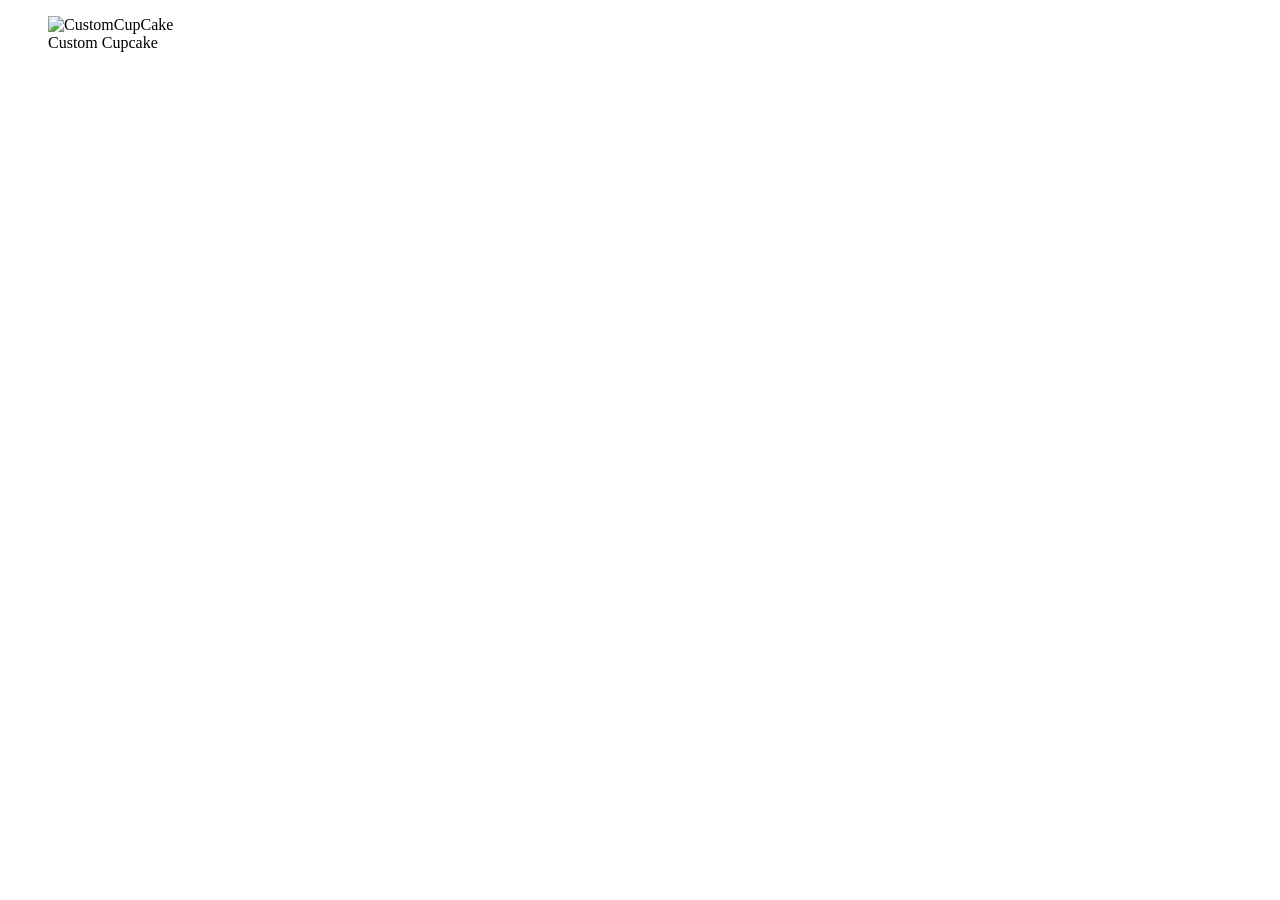
==== src/main/resources/templates/custom.html @ df68d7b0 "Add custom page and refactor header/styles Add a /Custom route and new custom.html template to provi" ====
<!DOCTYPE html>
<html lang="en" xmlns:th="http://www.w3.org/1999/xhtml">
<head>
    <meta charset="UTF-8">
    <meta name="viewport" content="width=device-width, initial-scale=1.0">
    <link rel="icon" type="image/png" href="/images/logo.png">
    <title>CupCake</title>

    <!-- Place for css -->
    <!-- header css -->
    <link rel="stylesheet" th:href="@{/css/header/header.css}">
    <link rel="stylesheet" th:href="@{/css/header/hamburger.css}">
    <link rel="stylesheet" th:href="@{/css/header/logo.css}">
    <link rel="stylesheet" th:href="@{/css/header/cart.css}">

    <!-- Body css-->
    <link rel="stylesheet" th:href="@{/css/body/customCupCake.css}">

    <!-- text css-->
    <link rel="stylesheet" th:href="@{/css/text.css}">
</head>
<body>
<header th:replace="~{index :: header}"></header>

<div class="customPlacement">
    <figure id="custom">
        <!-- link to custom cupcake place -->
            <!-- picture -->
            <img th:src="@{/images/cupcakeform.png}" alt="CustomCupCake">
            <figcaption>Custom Cupcake</figcaption>
    </figure>
</div>



<!-- Place for js scripts -->
<script th:src="@{/js/hamburger.js}"></script>
</body>
</html>
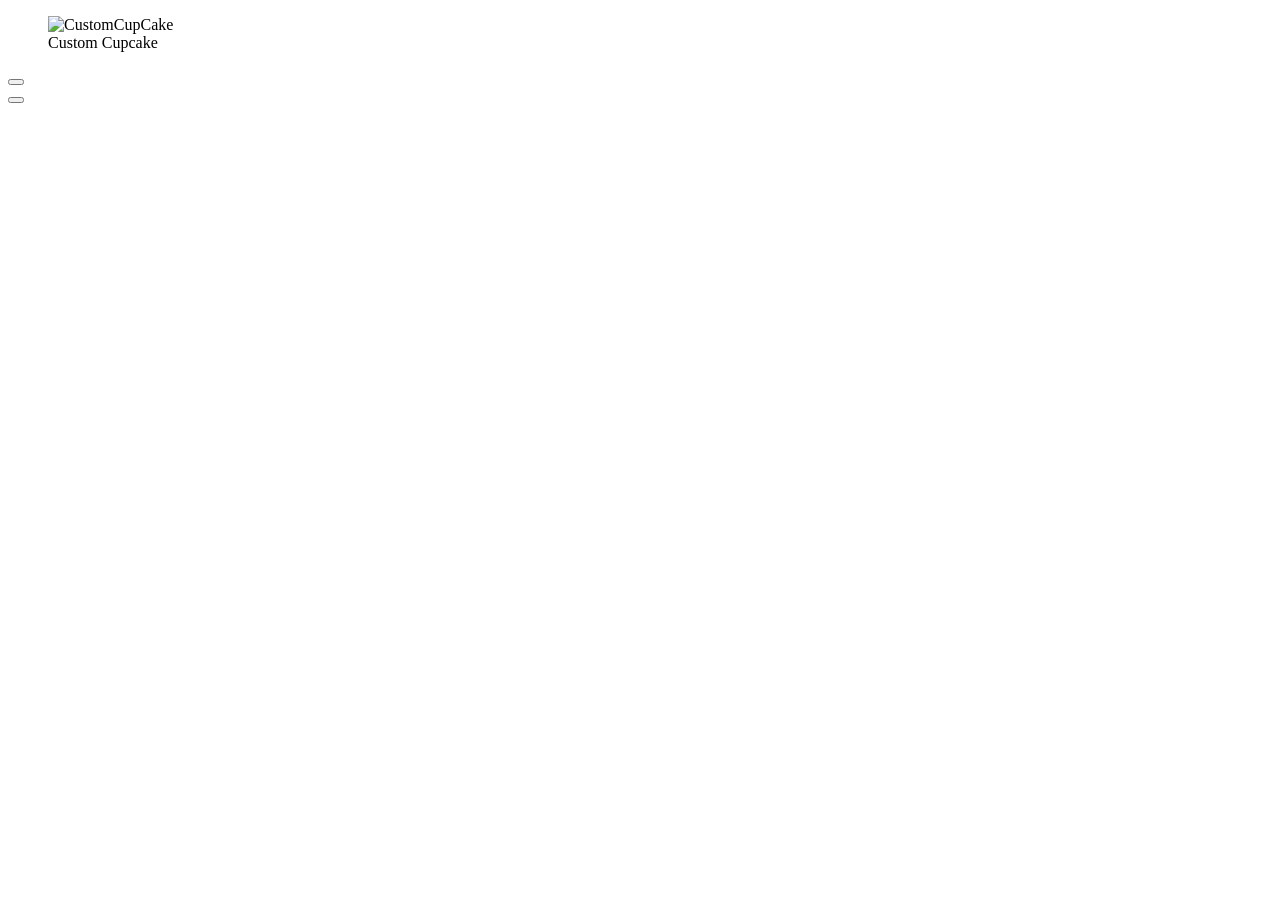
==== commit 0a3b7648: "Refactor custom layout; add selection grids Rename and simplify grid classes in customCupCake.css (r" ====
--- a/src/main/resources/templates/custom.html
+++ b/src/main/resources/templates/custom.html
@@ -14,23 +14,38 @@
     <link rel="stylesheet" th:href="@{/css/header/cart.css}">
 
     <!-- Body css-->
-    <link rel="stylesheet" th:href="@{/css/body/customCupCake.css}">
+    <link rel="stylesheet" th:href="@{/css/body/custom/customCupCake.css}">
 
     <!-- text css-->
-    <link rel="stylesheet" th:href="@{/css/text.css}">
+    <link rel="stylesheet" th:href="@{/css/textstyle.css}">
 </head>
 <body>
+<!-- imported header from index -->
 <header th:replace="~{index :: header}"></header>
 
-<div class="customPlacement">
+<div class="customGrid">
     <figure id="custom">
-        <!-- link to custom cupcake place -->
-            <!-- picture -->
-            <img th:src="@{/images/cupcakeform.png}" alt="CustomCupCake">
-            <figcaption>Custom Cupcake</figcaption>
+        <!-- picture -->
+        <img th:src="@{/images/cupcakeform.png}" alt="CustomCupCake">
+        <figcaption>Custom Cupcake</figcaption>
     </figure>
+
+    <!-- placeholder names -->
+    <div class="bottomGrid">
+        <button class="customButton"
+                th:each="bottom : ${bottoms}"
+                th:text="${bottom.name}">
+        </button>
+    </div>
+
+    <!-- placeholder names -->
+    <div class="toppingGrid">
+        <button class="customButton"
+                th:each="topping ${toppings}"
+                th:text="${topping.name}">
+        </button>
+    </div>
 </div>
-
 
 
 <!-- Place for js scripts -->
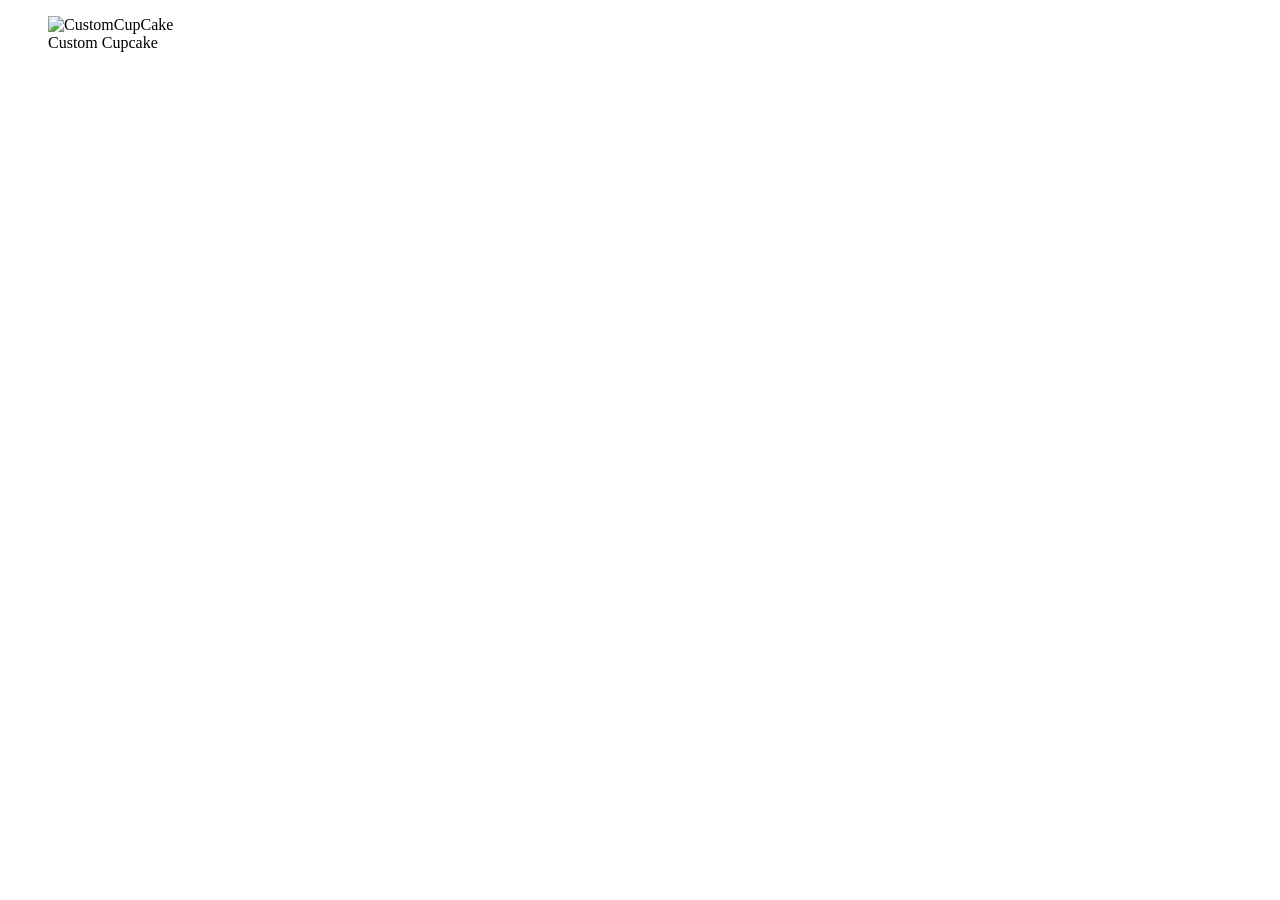
==== commit bd2cecdb: "Add Bottom/Topping classes; comment placeholders Add empty Bottom and Topping classes to the UML cla" ====
--- a/src/main/resources/templates/custom.html
+++ b/src/main/resources/templates/custom.html
@@ -29,8 +29,8 @@
         <img th:src="@{/images/cupcakeform.png}" alt="CustomCupCake">
         <figcaption>Custom Cupcake</figcaption>
     </figure>
-
-    <!-- placeholder names -->
+<!--
+    placeholder names
     <div class="bottomGrid">
         <button class="customButton"
                 th:each="bottom : ${bottoms}"
@@ -38,7 +38,7 @@
         </button>
     </div>
 
-    <!-- placeholder names -->
+     placeholder names
     <div class="toppingGrid">
         <button class="customButton"
                 th:each="topping ${toppings}"
@@ -46,7 +46,8 @@
         </button>
     </div>
 </div>
-
+-->
+</div>
 
 <!-- Place for js scripts -->
 <script th:src="@{/js/hamburger.js}"></script>
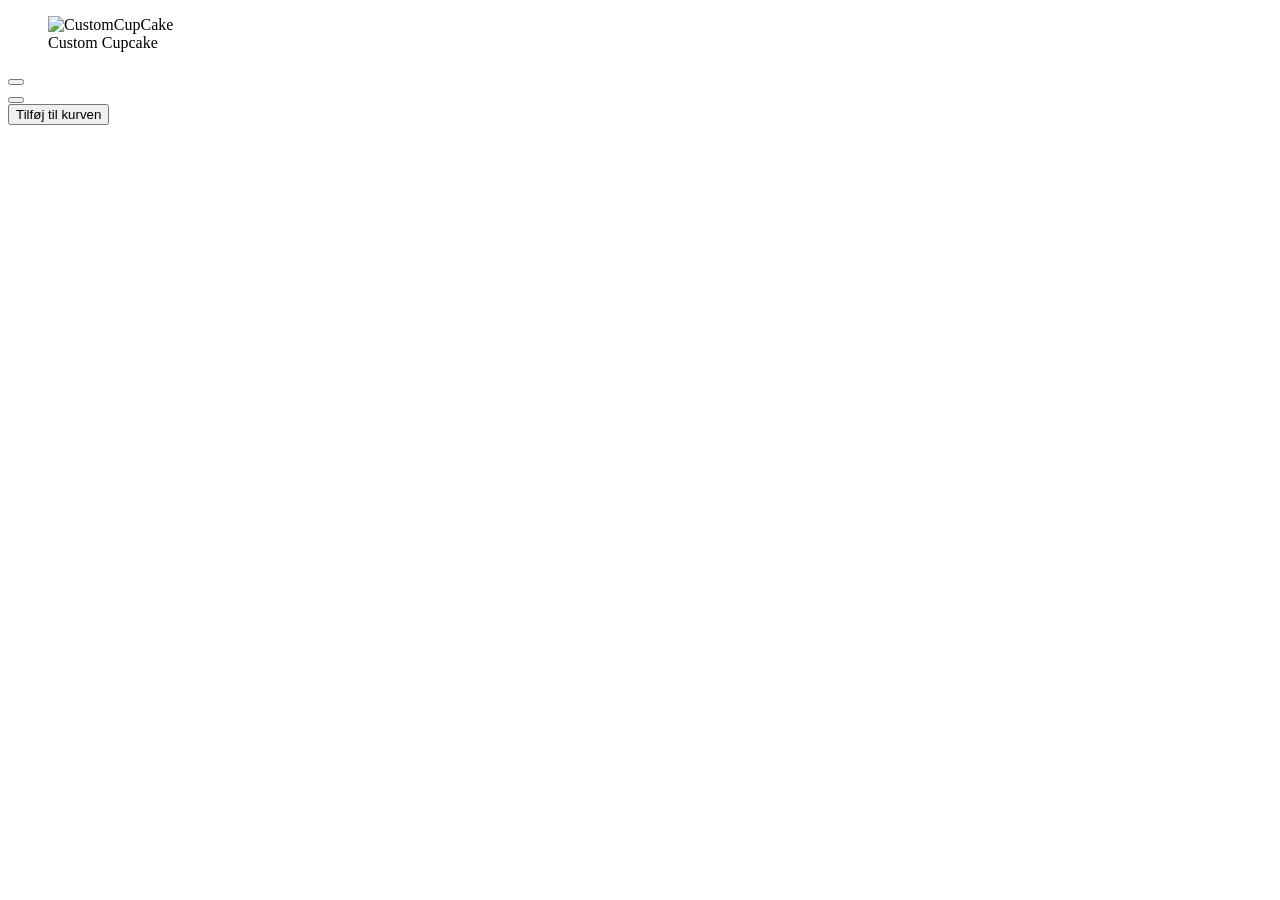
==== commit bc1ede4e: "Add order form and selection inputs to custom page Replace placeholder markup with a POST form for c" ====
--- a/src/main/resources/templates/custom.html
+++ b/src/main/resources/templates/custom.html
@@ -29,27 +29,42 @@
         <img th:src="@{/images/cupcakeform.png}" alt="CustomCupCake">
         <figcaption>Custom Cupcake</figcaption>
     </figure>
-<!--
-    placeholder names
-    <div class="bottomGrid">
-        <button class="customButton"
-                th:each="bottom : ${bottoms}"
-                th:text="${bottom.name}">
-        </button>
-    </div>
 
-     placeholder names
-    <div class="toppingGrid">
-        <button class="customButton"
-                th:each="topping ${toppings}"
-                th:text="${topping.name}">
-        </button>
-    </div>
+    <form th:action="@{/order}" method="post">
+
+        <!-- attributer for order class -->
+        <input type="hidden"
+               id="selectedBottom"
+               name="BottomId"
+               value="">
+
+        <input type="hidden"
+               id="selectedTopping"
+               name="toppingId"
+               value="">
+
+        <!-- Makes a button for each topping/bottom in the db -->
+        <div class="bottomGrid">
+            <button class="customButton"
+                    th:each="bottom : ${bottoms}"
+                    th:text="${bottom.name}">
+            </button>
+        </div>
+
+        <div class="toppingGrid">
+            <button class="customButton"
+                    th:each="topping : ${toppings}"
+                    th:text="${topping.name}">
+            </button>
+        </div>
+
+        <!-- submits the form -->
+        <button type="submit"> Tilføj til kurven</button>
+    </form>
+
+    <!-- Place for js scripts -->
+    <script th:src="@{/js/hamburger.js}"></script>
 </div>
--->
-</div>
+</body>
 
-<!-- Place for js scripts -->
-<script th:src="@{/js/hamburger.js}"></script>
-</body>
-</html>+</html>
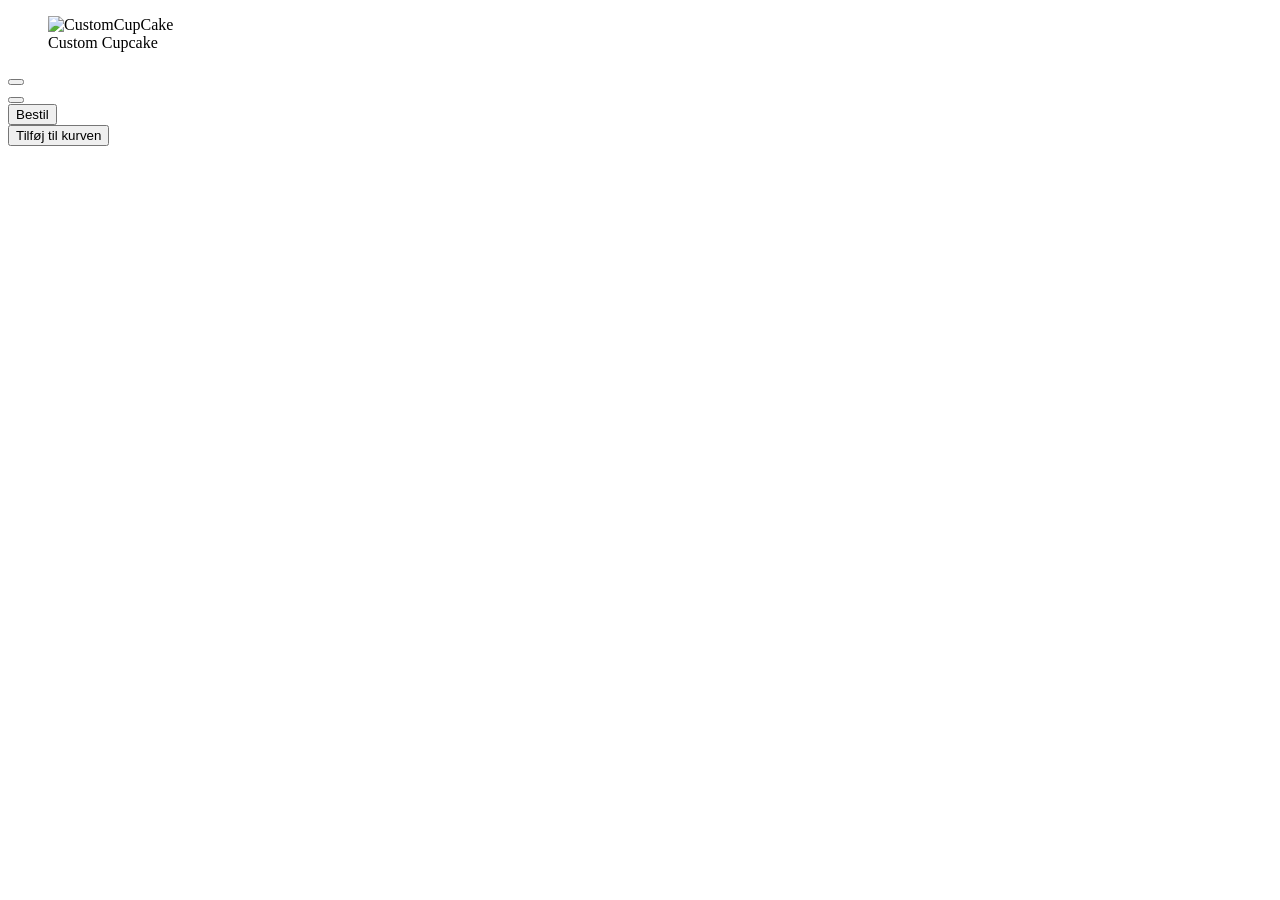
==== commit 6abc1a4f: "Fixed alittle of everything" ====
--- a/src/main/resources/templates/custom.html
+++ b/src/main/resources/templates/custom.html
@@ -30,39 +30,41 @@
         <figcaption>Custom Cupcake</figcaption>
     </figure>
 
-    <form th:action="@{/order}" method="post">
+    <form th:action="@{/addToCart}" method="post">
 
-        <!-- attributer for order class -->
-        <input type="hidden"
-               id="selectedBottom"
-               name="BottomId"
-               value="">
+        <input type="hidden" id="selectedBottom" name="BottomId" value="">
+        <input type="hidden" id="selectedTopping" name="toppingId" value="">
 
-        <input type="hidden"
-               id="selectedTopping"
-               name="toppingId"
-               value="">
-
-        <!-- Makes a button for each topping/bottom in the db -->
         <div class="bottomGrid">
-            <button class="customButton"
+            <button type="button"
+                    class="customButton"
                     th:each="bottom : ${bottoms}"
-                    th:text="${bottom.name}">
+                    th:text="${bottom.name}"
+                    th:attr="data-id=${bottom.id}"
+                    onclick="selectOption('selectedBottom', this)">
             </button>
         </div>
 
         <div class="toppingGrid">
-            <button class="customButton"
+            <button type="button"
+                    class="customButton"
                     th:each="topping : ${toppings}"
-                    th:text="${topping.name}">
+                    th:text="${topping.name}"
+                    th:attr="data-id=${topping.id}"
+                    onclick="selectOption('selectedTopping', this)">
             </button>
         </div>
+
+        <button type="submit">Bestil</button>
+
+    </form>
 
         <!-- submits the form -->
         <button type="submit"> Tilføj til kurven</button>
     </form>
 
     <!-- Place for js scripts -->
+    <script th:src="@{/js/order.js}"></script>
     <script th:src="@{/js/hamburger.js}"></script>
 </div>
 </body>
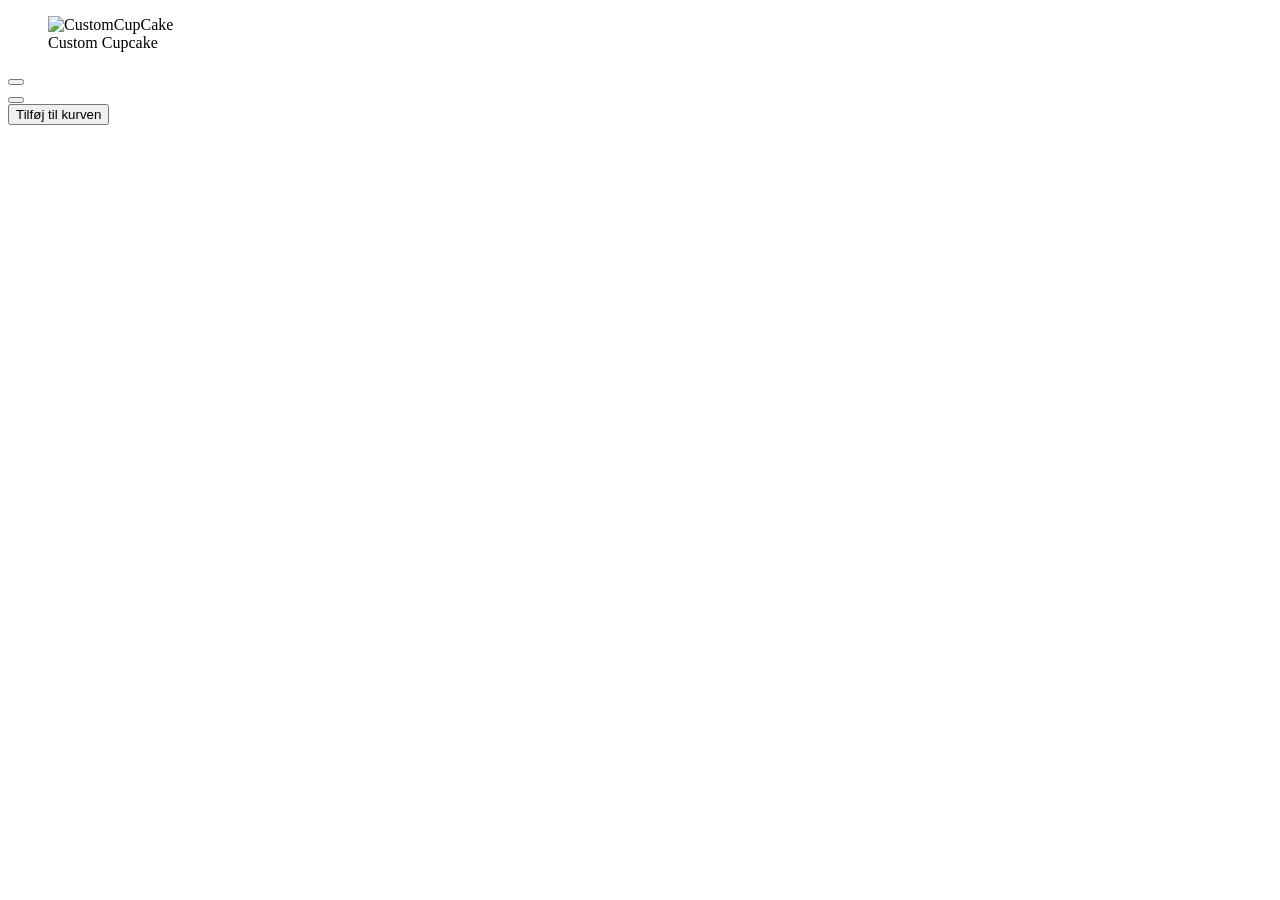
==== commit aa04f68c: "Add CupcakeController and update custom page Introduce CupcakeController (adds /custom route) which " ====
--- a/src/main/resources/templates/custom.html
+++ b/src/main/resources/templates/custom.html
@@ -31,13 +31,11 @@
     </figure>
 
     <form th:action="@{/addToCart}" method="post">
-
         <input type="hidden" id="selectedBottom" name="BottomId" value="">
         <input type="hidden" id="selectedTopping" name="toppingId" value="">
 
         <div class="bottomGrid">
-            <button type="button"
-                    class="customButton"
+            <button type="button" class="customButton"
                     th:each="bottom : ${bottoms}"
                     th:text="${bottom.name}"
                     th:attr="data-id=${bottom.id}"
@@ -46,8 +44,7 @@
         </div>
 
         <div class="toppingGrid">
-            <button type="button"
-                    class="customButton"
+            <button type="button" class="customButton"
                     th:each="topping : ${toppings}"
                     th:text="${topping.name}"
                     th:attr="data-id=${topping.id}"
@@ -55,18 +52,11 @@
             </button>
         </div>
 
-        <button type="submit">Bestil</button>
-
+        <button type="submit">Tilføj til kurven</button>
     </form>
-
-        <!-- submits the form -->
-        <button type="submit"> Tilføj til kurven</button>
-    </form>
-
     <!-- Place for js scripts -->
     <script th:src="@{/js/order.js}"></script>
     <script th:src="@{/js/hamburger.js}"></script>
-</div>
 </body>
 
 </html>
